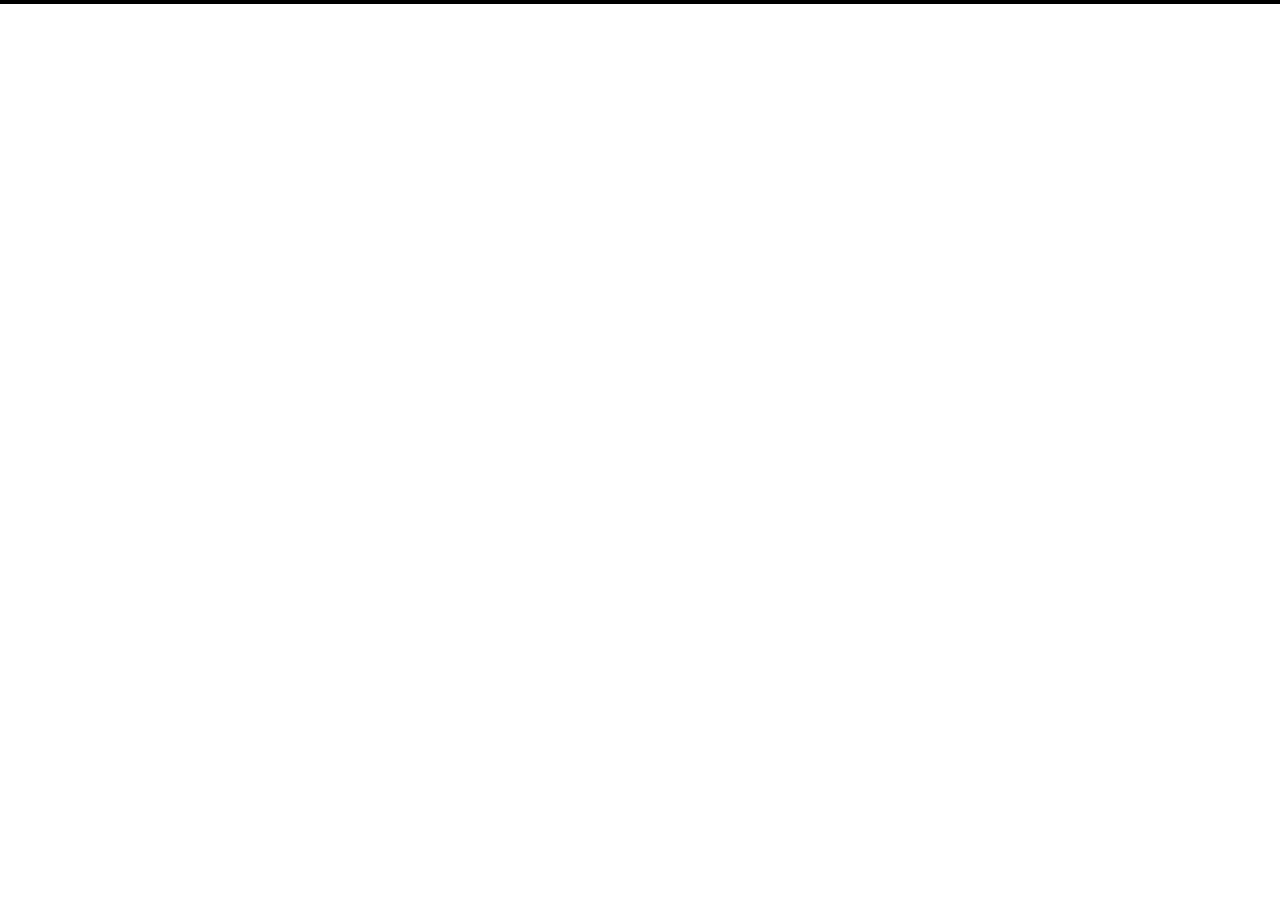
==== index.html @ 626d086d "Adding html, css, js, and web icon" ====
<!doctype html>
<html lang="en" dir="ltr">
  <head>
    <meta charset="utf-8"/>
    <meta name="viewport" content=width=device-width, initial-scale=1">
    <meta name="theme-color" content="#000000">

    <title>AAKEN Developer | Welcome...</title>

    <link rel="stylesheet" href="etc/css/main.css">
    <link rel="icon" href="etc/favicon/favicon.png">
  </head>
  <body>

    <script src="etc/js/main.js"></script>
  </body>
</html>
---- etc/css/main.css ----
*{
  box-sizing:border-box;
  margin:0;
  padding:0;
  border:1px solid;
}
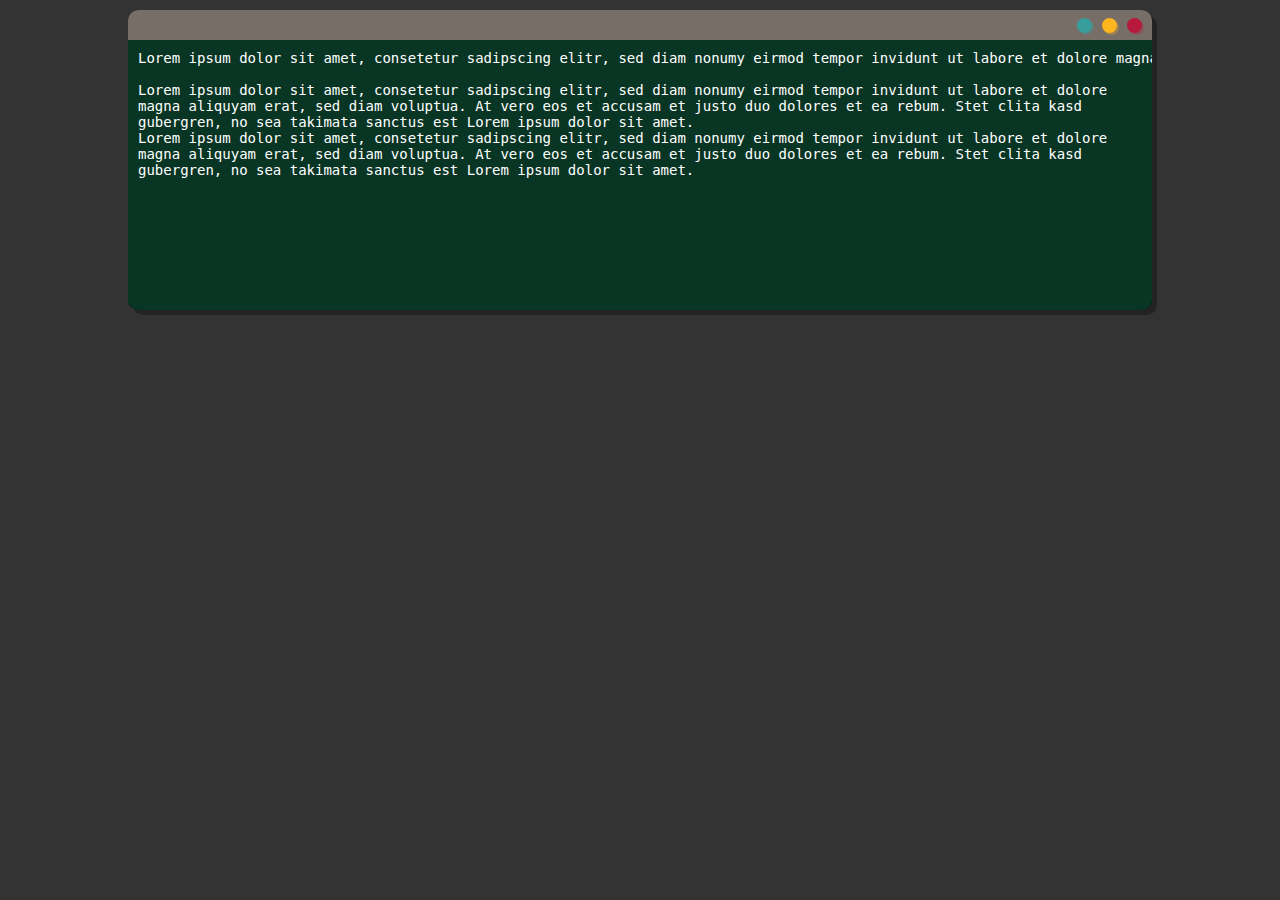
==== commit ae5e1ce6: "Coloring the base of code container" ====
--- a/index.html
+++ b/index.html
@@ -11,7 +11,24 @@
     <link rel="icon" href="etc/favicon/favicon.png">
   </head>
   <body>
-
+    <div class="code-ctr">
+      <div class="code-ctr-top">
+        <div class="code-ctr-top-cir red"></div>
+        <div class="code-ctr-top-cir yellow"></div>
+        <div class="code-ctr-top-cir cyan"></div>
+      </div>
+      <div class="code-ctr-btm">
+        <pre>
+Lorem ipsum dolor sit amet, consetetur sadipscing elitr, sed diam nonumy eirmod tempor invidunt ut labore et dolore magna aliquyam erat, sed diam voluptua. At vero eos et accusam et justo duo dolores et ea rebum. Stet clita kasd gubergren, no sea takimata sanctus est Lorem ipsum dolor sit amet.
+        </pre>
+        <p>
+Lorem ipsum dolor sit amet, consetetur sadipscing elitr, sed diam nonumy eirmod tempor invidunt ut labore et dolore magna aliquyam erat, sed diam voluptua. At vero eos et accusam et justo duo dolores et ea rebum. Stet clita kasd gubergren, no sea takimata sanctus est Lorem ipsum dolor sit amet.
+        </p>
+        <p>        
+Lorem ipsum dolor sit amet, consetetur sadipscing elitr, sed diam nonumy eirmod tempor invidunt ut labore et dolore magna aliquyam erat, sed diam voluptua. At vero eos et accusam et justo duo dolores et ea rebum. Stet clita kasd gubergren, no sea takimata sanctus est Lorem ipsum dolor sit amet.
+        </p>
+      </div>
+    </div>
     <script src="etc/js/main.js"></script>
   </body>
 </html>
--- a/etc/css/main.css
+++ b/etc/css/main.css
@@ -2,5 +2,61 @@
   box-sizing:border-box;
   margin:0;
   padding:0;
-  border:1px solid;
 }
+html,body{
+  width:100%;
+  height:100%;
+  background:#333333;
+}
+body{
+  display:flex;
+  flex-direction:column;
+  align-items:center;
+}
+
+.code-ctr{
+  background:#000000;
+  width:80%;
+  height:300px;
+  border-radius:10px;
+  margin-top:10px;
+  box-shadow:5px 5px rgba(0,0,0,0.3);
+}
+.code-ctr-top{
+  background:#776E67;
+  width:100%;
+  height:30px;
+  border-radius:10px 10px 0 0;
+}
+.code-ctr-top-cir{
+  float:right;
+  width:15px;
+  height:15px;
+  border-radius:50%;
+  box-shadow:2.5px 2.5px rgba(255,0,0,0.3);
+  margin-right:10px;
+  margin-top:8px;
+}
+.code-ctr-btm{
+  background:#093524;
+  width:100%;
+  height:270px;
+  border-radius:0 0 10px 10px;
+  padding:10px;
+  overflow:auto;
+  font-family:Monospace;
+  font-size:14px;
+  color:#FFFFFF;
+}
+.red{
+  background:#B7193D;
+  box-shadow:2px 2px rgba(183,25,61,0.3);
+}
+.yellow{
+  background:#FDB61E;
+  box-shadow:2px 2px rgba(253,182,30,0.3);
+}
+.cyan{
+  background:#379E9D;
+  box-shadow:2px 2px rgba(55,158,157,0.3);
+}
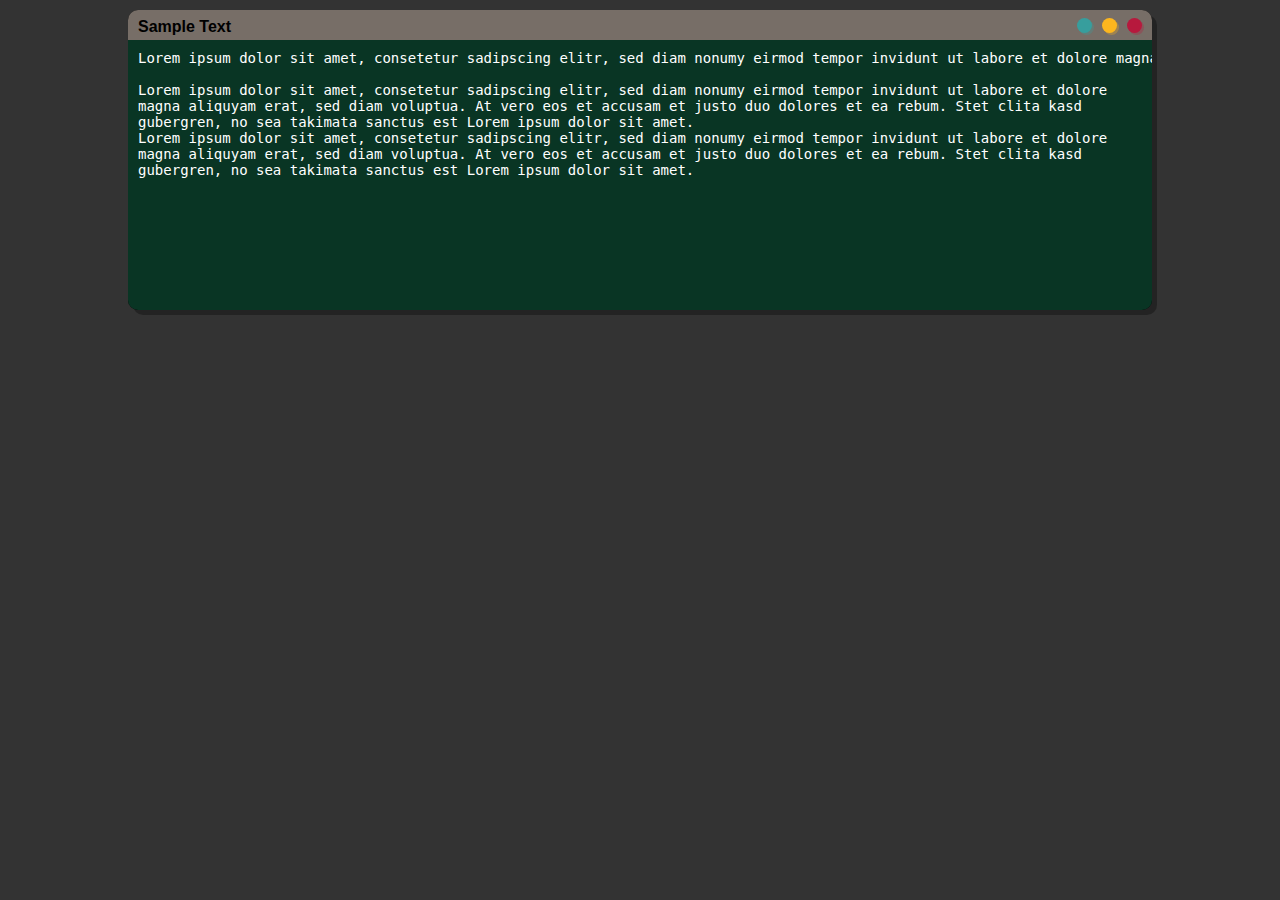
==== commit e0d1e71d: "Add Title on code bar" ====
--- a/index.html
+++ b/index.html
@@ -13,6 +13,9 @@
   <body>
     <div class="code-ctr">
       <div class="code-ctr-top">
+        <div class="code-ctr-top-txt">
+          <p>Sample Text</p>
+        </div>
         <div class="code-ctr-top-cir red"></div>
         <div class="code-ctr-top-cir yellow"></div>
         <div class="code-ctr-top-cir cyan"></div>
--- a/etc/css/main.css
+++ b/etc/css/main.css
@@ -27,6 +27,16 @@
   width:100%;
   height:30px;
   border-radius:10px 10px 0 0;
+}
+.code-ctr-top-txt{
+  float:left;
+  height:20px;
+  margin-left:10px;
+  margin-top:8px;
+  color: #000000;
+  font-size:16px;
+  font-family:Arial;
+  font-weight:bold;
 }
 .code-ctr-top-cir{
   float:right;
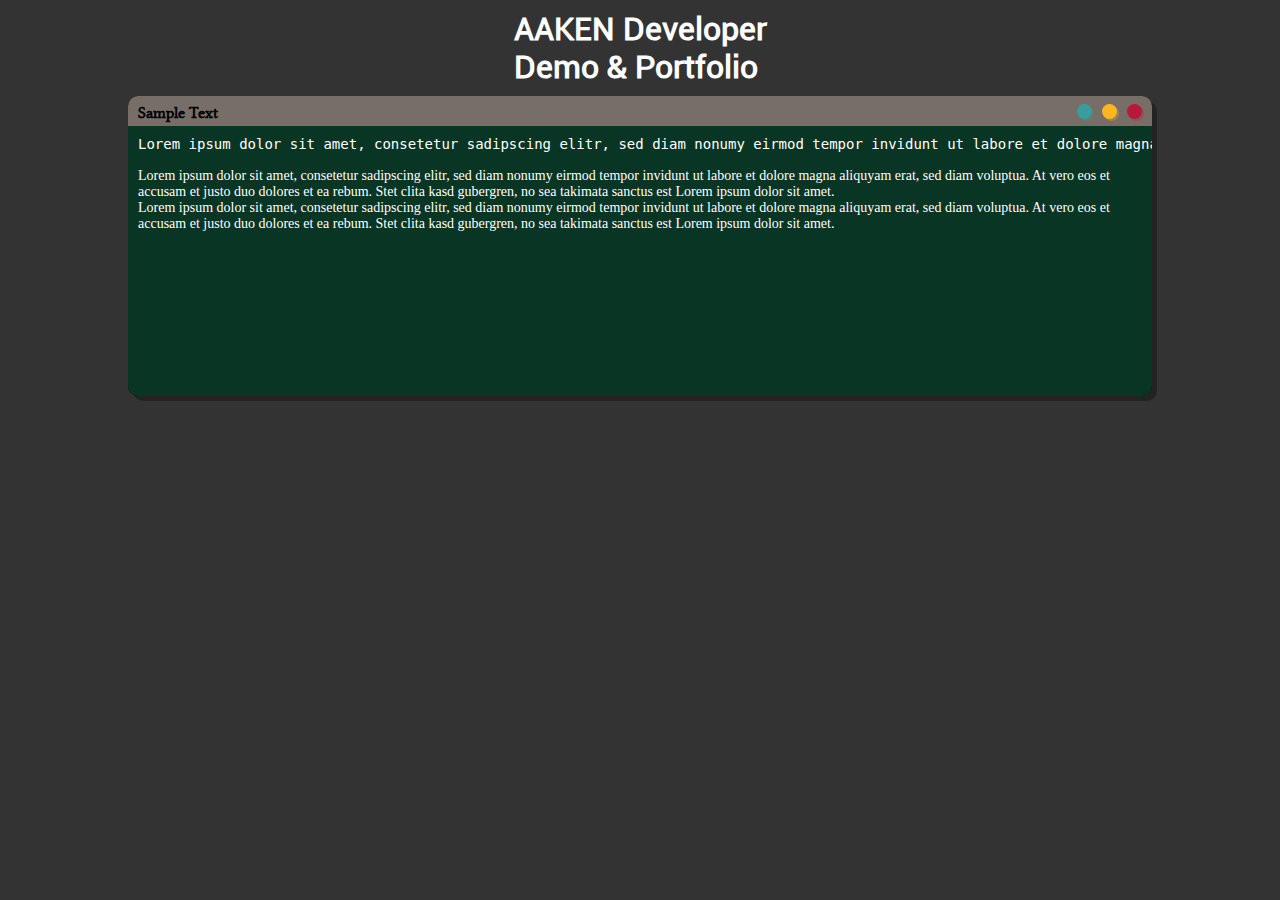
==== commit 534265c2: "Adding Header Title" ====
--- a/index.html
+++ b/index.html
@@ -11,6 +11,9 @@
     <link rel="icon" href="etc/favicon/favicon.png">
   </head>
   <body>
+    <div class="mt-1">
+      <h1>AAKEN Developer<br/>Demo &amp; Portfolio</h1>
+    </div>
     <div class="code-ctr">
       <div class="code-ctr-top">
         <div class="code-ctr-top-txt">
--- a/etc/css/main.css
+++ b/etc/css/main.css
@@ -12,6 +12,22 @@
   display:flex;
   flex-direction:column;
   align-items:center;
+  font-family:roboto-reg;
+  color:#FFFFFF;
+}
+
+// FONTS
+@font-face{
+  font-family:codec-reg;
+  src:url('../fonts/codec-reg.ttf');
+}
+@font-face{
+  font-family:linlib-reg;
+  src:url('../fonts/linlib-reg.ttf');
+}
+@font-face{
+  font-family:roboto-reg;
+  src:url('../fonts/roboto-reg.ttf');
 }
 
 .code-ctr{
@@ -35,7 +51,7 @@
   margin-top:8px;
   color: #000000;
   font-size:16px;
-  font-family:Arial;
+  font-family:linlib-reg;
   font-weight:bold;
 }
 .code-ctr-top-cir{
@@ -54,7 +70,7 @@
   border-radius:0 0 10px 10px;
   padding:10px;
   overflow:auto;
-  font-family:Monospace;
+  font-family:codec-reg;
   font-size:14px;
   color:#FFFFFF;
 }
@@ -70,3 +86,6 @@
   background:#379E9D;
   box-shadow:2px 2px rgba(55,158,157,0.3);
 }
+.mt-1{
+  margin-top:10px;
+}
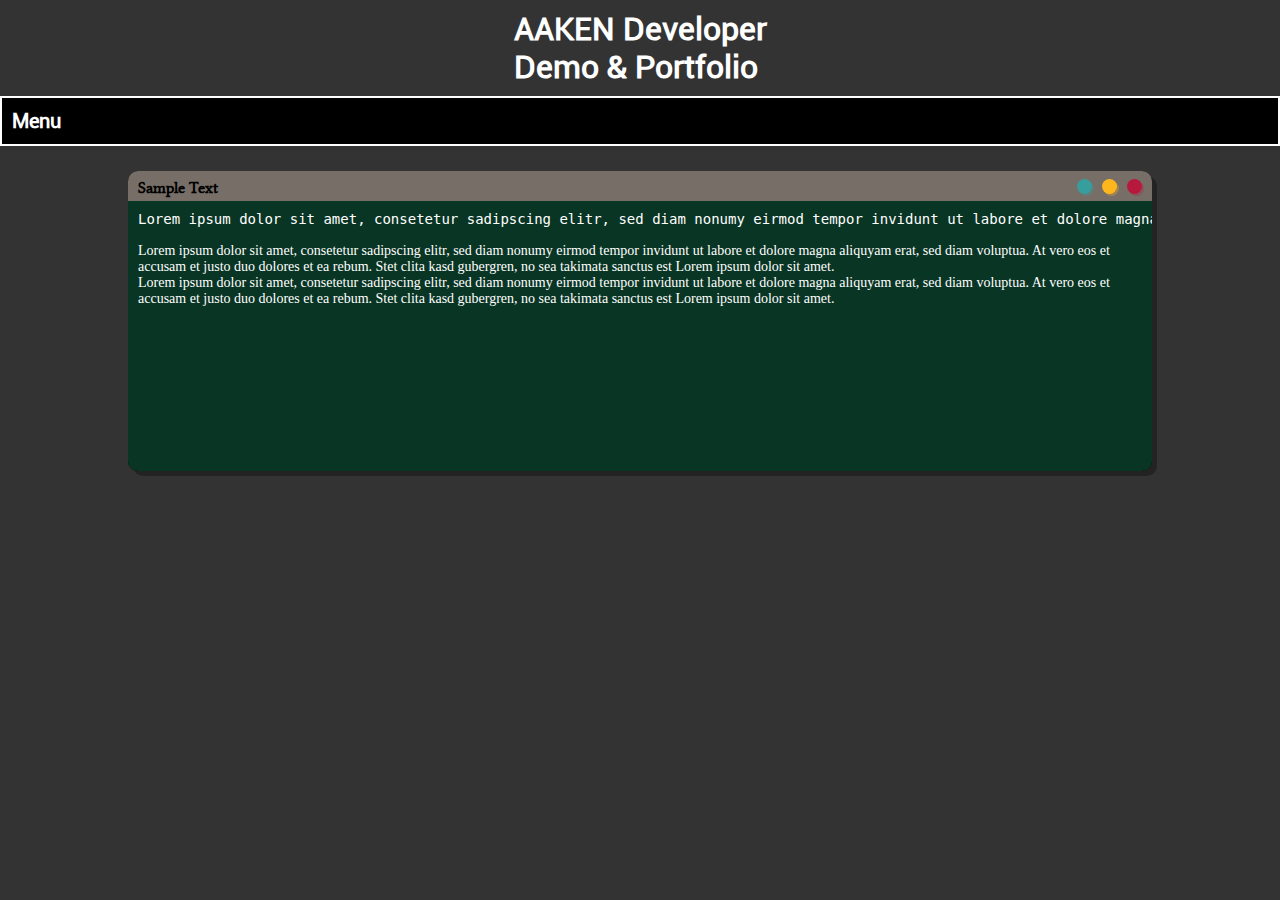
==== commit dfab14d0: "Adding Menu Bar" ====
--- a/index.html
+++ b/index.html
@@ -9,10 +9,20 @@
 
     <link rel="stylesheet" href="etc/css/main.css">
     <link rel="icon" href="etc/favicon/favicon.png">
+    <link rel="stylesheet" href="https://use.fontawesome.com/releases/v5.15.1/css/all.css" integrity="sha384-vp86vTRFVJgpjF9jiIGPEEqYqlDwgyBgEF109VFjmqGmIY/Y4HV4d3Gp2irVfcrp" crossorigin="anonymous">
   </head>
   <body>
     <div class="mt-1">
       <h1>AAKEN Developer<br/>Demo &amp; Portfolio</h1>
+    </div>
+    <div class="menu-dd mt-1">
+      <div class="flex txt-lg txt-b"><p>Menu</p></div>
+      <div class="flex-10"><span id="folder-ic" class="fas fa-folder fa-2x"></span></div>
+    </div>
+    <div id="menu-bar" class="menu-bar">
+      <div class="menu-item"><a class="menu-link" href="#">Menu 1</a></div>
+      <div class="menu-item"><a class="menu-link" href="#">Menu 2</a></div>
+      <div class="menu-item"><a class="menu-link" href="#">Menu 3</a></div>
     </div>
     <div class="code-ctr">
       <div class="code-ctr-top">
--- a/etc/css/main.css
+++ b/etc/css/main.css
@@ -14,6 +14,9 @@
   align-items:center;
   font-family:roboto-reg;
   color:#FFFFFF;
+}
+a{
+  text-decoration-none;
 }
 
 // FONTS
@@ -35,7 +38,7 @@
   width:80%;
   height:300px;
   border-radius:10px;
-  margin-top:10px;
+  margin-top:25px;
   box-shadow:5px 5px rgba(0,0,0,0.3);
 }
 .code-ctr-top{
@@ -89,3 +92,81 @@
 .mt-1{
   margin-top:10px;
 }
+.menu-dd{
+  width:100%;
+  height:50px;
+  padding:5px 10px;
+  display:flex;
+  flex-direction:row;
+  justify-content:center;
+  align-items:center;
+  background:#000000;
+  border:2.5px solid #FFFFFF;
+}
+.menu-bar{
+  width:100%;
+  max-height:0;
+  display:flex;
+  flex-direction:column;
+  justify-content:center;
+  align-items:center;
+  background:#000000;
+  overflow:hidden;
+  transition:max-height 0.5s ease-out;
+}
+.menu-item{
+  width:100%;
+  height:50px;
+  border-bottom:2.5px solid #FFFFFF;
+}
+.menu-link{
+  color:#FFFFFF;
+  display:block;
+  width:100%;
+  height:50px;
+  text-decoration:none;
+  text-align:center;
+  line-height:50px;
+  font-size:20px;
+}
+.menu-link:hover{
+  background:#666666;
+  color:#000000;
+  font-weight:bold;
+}
+.flex{
+  flex:1;
+}
+.flex-10{
+  width:10%;
+}
+.flex-20{
+  width:20%;
+}
+.txt-sm{
+  font-size:10px;
+}
+.txt-md{
+  font-size:12px;
+}
+.txt-nm{
+  font-size:14px;
+}
+.txt-lg{
+  font-size:20px;
+}
+.txt-xl{
+  font-size:24px;
+}
+.txt-sp{
+  font-size:36px;
+}
+.txt-b{
+  font-weight:bold;
+}
+.txt-i{
+  font-style:italic;
+}
+.txt-u{
+  text-decoration:underline;
+}
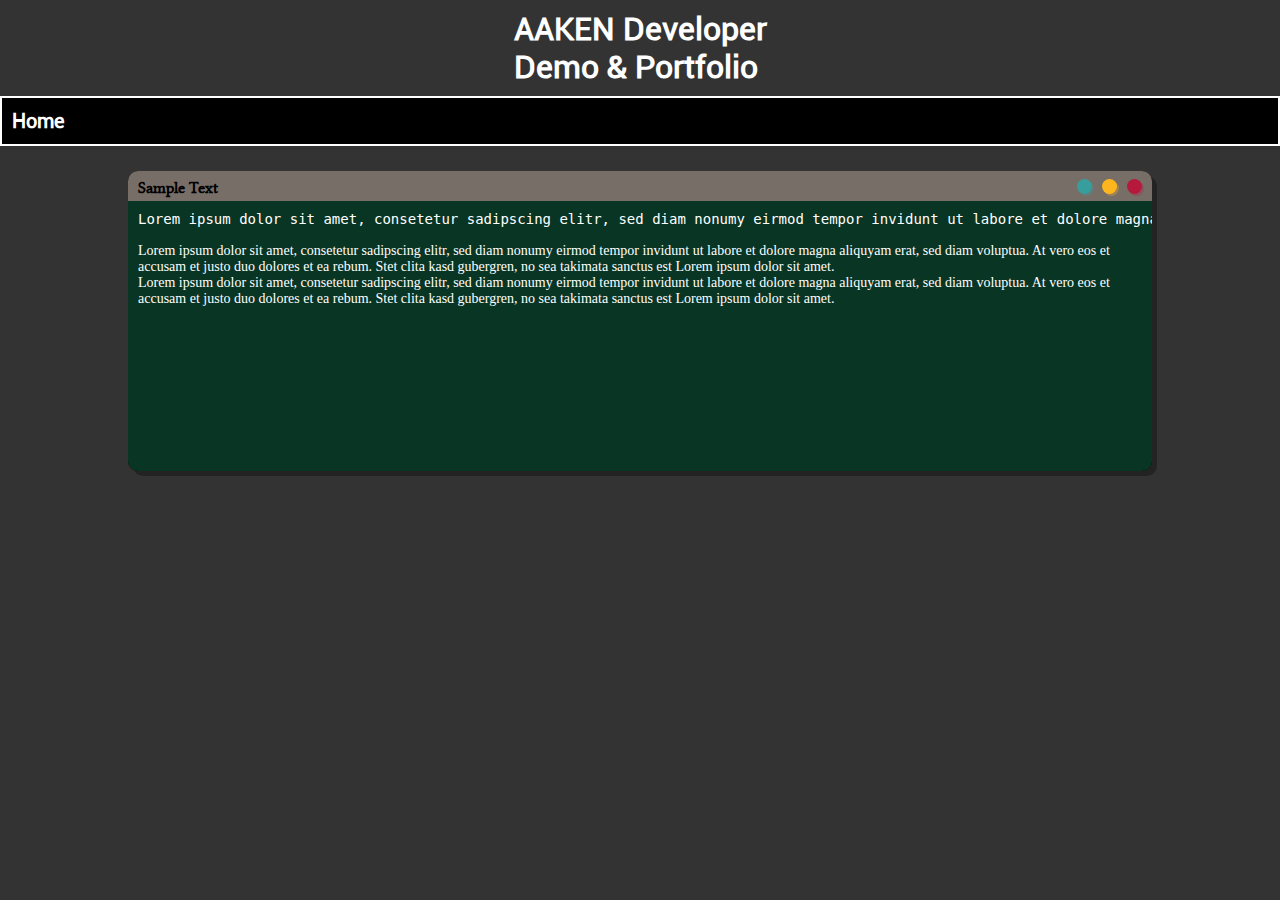
==== commit 0ec5084f: "Adding Quiz, Section" ====
--- a/index.html
+++ b/index.html
@@ -12,18 +12,37 @@
     <link rel="stylesheet" href="https://use.fontawesome.com/releases/v5.15.1/css/all.css" integrity="sha384-vp86vTRFVJgpjF9jiIGPEEqYqlDwgyBgEF109VFjmqGmIY/Y4HV4d3Gp2irVfcrp" crossorigin="anonymous">
   </head>
   <body>
+
     <div class="mt-1">
-      <h1>AAKEN Developer<br/>Demo &amp; Portfolio</h1>
+      <a href="index.html"><h1>AAKEN Developer<br/>Demo &amp; Portfolio</h1></a>
     </div>
+
     <div class="menu-dd mt-1">
-      <div class="flex txt-lg txt-b"><p>Menu</p></div>
+      <div class="flex txt-lg txt-b"><p>Home</p></div>
       <div class="flex-10"><span id="folder-ic" class="fas fa-folder fa-2x"></span></div>
     </div>
     <div id="menu-bar" class="menu-bar">
-      <div class="menu-item"><a class="menu-link" href="#">Menu 1</a></div>
-      <div class="menu-item"><a class="menu-link" href="#">Menu 2</a></div>
-      <div class="menu-item"><a class="menu-link" href="#">Menu 3</a></div>
+      <div class="menu-item"><a class="menu-link" href="page/html-basics.html">HTML Basics</a></div>
+      <div class="menu-item"><a class="menu-link" href="page/html-intermediate.html">HTML Intermediate</a></div>
+      <div class="menu-item"><a class="menu-link" href="page/css-basics.html">CSS Basics</a></div>
+      <div class="menu-item"><a class="menu-link" href="page/css-functions.html">CSS Functions</a></div>
+      <div class="menu-item"><a class="menu-link" href="page/css-classes.html">CSS Classes</a></div>
+      <div class="menu-item"><a class="menu-link" href="page/css-layout-fundamentals.html">CSS Layout Fundamentals</a></div>
+      <div class="menu-item"><a class="menu-link" href="page/flexbox-basics.html">Flexbox Basics</a></div>
+      <div class="menu-item"><a class="menu-link" href="page/flexbox-containers.html">Flexbox Containers</a></div>
+      <div class="menu-item"><a class="menu-link" href="page/flexbox-items.html">Flexbox Items</a></div>
+      <div class="menu-item"><a class="menu-link" href="page/javascript-basics.html">JavaScript Basics</a></div>
+      <div class="menu-item"><a class="menu-link" href="page/types-and-comparisons.html">Types and Comparisons</a></div>
+      <div class="menu-item"><a class="menu-link" href="page/conditionals.html">Conditionals</a></div>
+      <div class="menu-item"><a class="menu-link" href="page/loops.html">Loops</a></div>
+      <div class="menu-item"><a class="menu-link" href="page/arrays.html">Arrays</a></div>
+      <div class="menu-item"><a class="menu-link" href="page/functions.html">Functions</a></div>
+      <div class="menu-item"><a class="menu-link" href="page/objects.html">Objects</a></div>
+      <div class="menu-item"><a class="menu-link" href="page/reusable-programs.html">Reusable Programs</a></div>
+      <div class="menu-item"><a class="menu-link" href="page/dynamic-webpages.html">Dynamic Webpages</a></div>
+      <div class="menu-item"><a class="menu-link" href="page/classes.html">Classes</a></div>
     </div>
+
     <div class="code-ctr">
       <div class="code-ctr-top">
         <div class="code-ctr-top-txt">
--- a/etc/css/main.css
+++ b/etc/css/main.css
@@ -5,7 +5,6 @@
 }
 html,body{
   width:100%;
-  height:100%;
   background:#333333;
 }
 body{
@@ -16,7 +15,8 @@
   color:#FFFFFF;
 }
 a{
-  text-decoration-none;
+  text-decoration:none;
+  color:#FFFFFF;
 }
 
 // FONTS
@@ -32,7 +32,52 @@
   font-family:roboto-reg;
   src:url('../fonts/roboto-reg.ttf');
 }
+@font-face{
+  font-family:lgcafe-reg;
+  src:url('../fonts/lgcafe-reg.ttf');
+}
 
+.main-quiz{
+  background:#000000;
+  width:90%;
+  height:300px;
+  margin-top:20px;
+  box-shadow:5px 5px rgba(0,0,0,0.3);
+}
+.main-quiz-top{
+  background:#FDB61E;
+  width:100%;
+  height:50px;
+  padding:5px 10px;
+}
+.main-quiz-top p{
+  line-height:50px;
+  text-align:left;
+  font-size:20px;
+  font-family:lgcafe-reg;
+  color:#379E9D;
+  font-weight:bold;
+}
+.main-quiz-btm{
+  background:#B7193D;
+  width:100%;
+  height:250px;
+  padding:10px;
+  overflow:auto;
+  font-family:lgcafe-reg;
+  font-size:18px;
+  color:#FFFFFF;
+  text-align:justify;
+}
+.main-quiz-btm button{
+  padding:10px;
+  font-size:20px;
+  border:0;
+  border-radius:5px;
+  background:#093524;
+  color:#FDB61E;
+  box-shadow:2.5px 2.5px rgba(9,53,36,0.3);
+}
 .code-ctr{
   background:#000000;
   width:80%;
@@ -89,6 +134,14 @@
   background:#379E9D;
   box-shadow:2px 2px rgba(55,158,157,0.3);
 }
+.fa-check-circle{
+  color:#B7193D;
+  font-weight:bold;
+}
+.fa-times-circle{
+  color:#B7193D;
+  font-weight:bold;
+}
 .mt-1{
   margin-top:10px;
 }
@@ -170,3 +223,33 @@
 .txt-u{
   text-decoration:underline;
 }
+.main-title{
+  background:#B7193D;
+  color:#FDB61E;
+  width:100%;
+  height:80px;
+  text-align:center;
+  font-style:italic;
+  font-size:20px;
+  line-height:80px;
+  margin-top:20px;
+  font-family:lgcafe-reg;
+}
+.main-content{
+  margin-top:10px;
+  font-family:lgcafe-reg;
+  color:#FFFFFF;
+  width:100%;
+}
+.main-content h3{
+  margin-top:25px;
+  text-align:left;
+  background:#379E9D;
+  padding:20px;
+}
+.main-content p{
+  margin-top:10px;
+  text-align:justify;
+  font-size:16px;
+  padding:5px 10px;
+}
